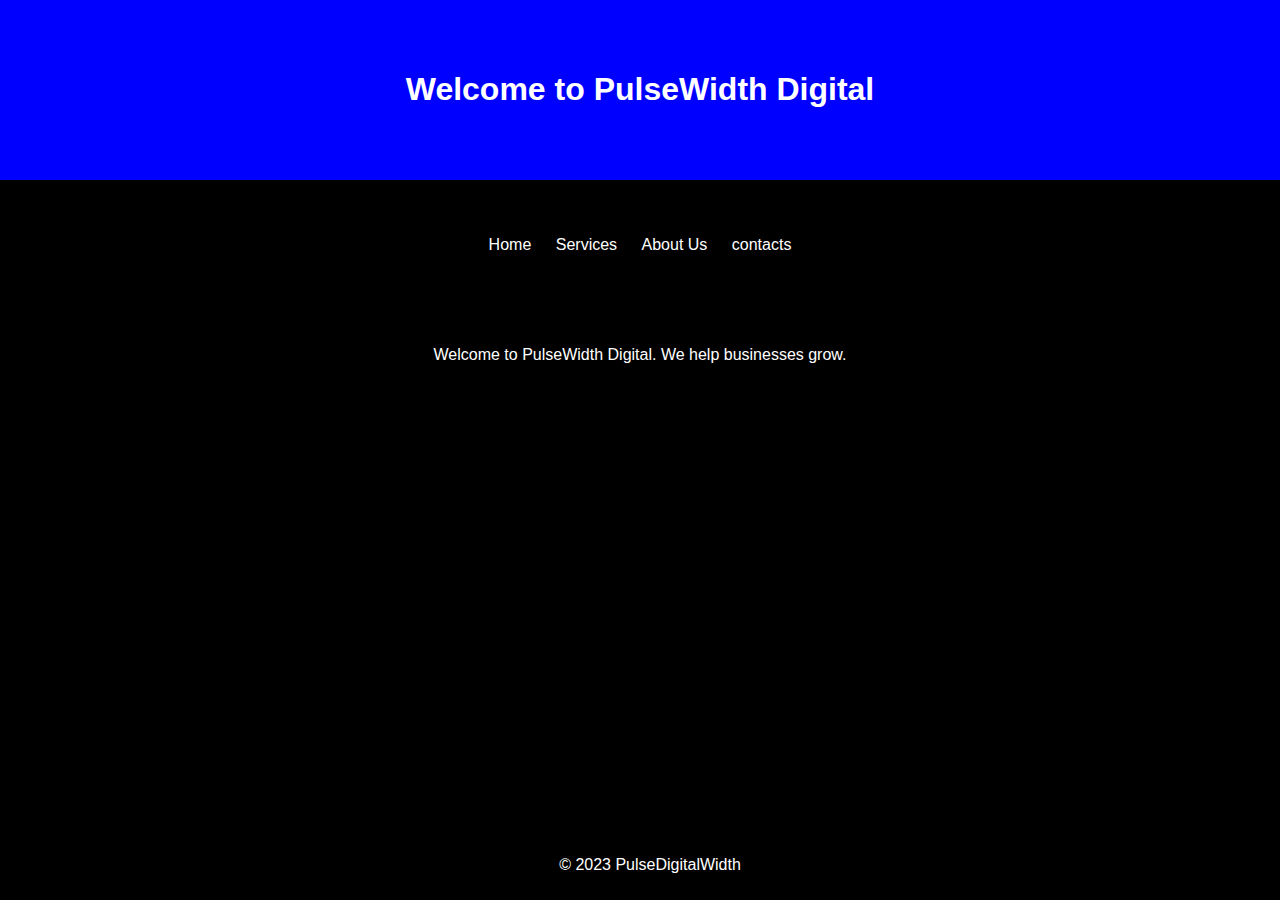
==== index.html @ 3aca99eb "Add files via upload" ====
<!DOCTYPE html>
<html lang="en">
<head>
    <meta charset="UTF-8">
    <meta name="viewport" content="width=device-width, initial-scale=1.0">
    <link rel="stylesheet" href="styles.css">
    <title>PulseDigitalWidth - Home</title>
</head>
<body>
    <header>
        <h1>Welcome to PulseWidth Digital</h1>
    </header>
    <nav>
        <ul>
            <li><a href="index.html">Home</a></li>
            <li><a href="services.html">Services</a></li>
            <li><a href="about.html">About Us</a></li>
            <li><a href="blog.html">contacts</a></li>
        </ul>
    </nav>
    <main>
        <p>Welcome to PulseWidth Digital. We help businesses grow.</p>
    </main>
    <footer>
        <p>&copy; 2023 PulseDigitalWidth</p>
    </footer>
</body>
</html>
---- styles.css ----
body {
  background-color: black;
  color: white;
  font-family: Arial, sans-serif;
  margin: 0;
}

header {
  background-color: blue;
  text-align: center;
  padding: 50px;
}

nav ul {
  background-color: black;
  list-style-type: none;
  text-align: center;
  padding:40px;
}

nav ul li {
  display: inline;
  margin: 10px;
}

nav a {
  text-decoration: none;
  color: white;
  transition: color 0.3s;
}

nav a:hover {
  color: blue;
}

main {
  text-align: center;
  padding: 20px;
}

footer {
  text-align: center;
  background-color: black;
  padding: 10px;
  position: absolute;
  bottom: 0;
  width: 100%;
}

.social{
  text-align: center;
}

.white{
  background-color:blue;
  color: rgb(255, 255, 255);
}

.home button{
    border: none;
    padding: 10px 20px;
    cursor: pointer;
    float: right;

}

.add{
  display: flex;
  
    padding: 15px;
    margin: 15px;
    border: 2px solid #ccc;
    flex-direction: column;
  
}

.direction-view{
  display: flex;
  flex-direction: row;
}
.home{
  text-decoration: none;
  background-color: blue;
  color: white;
  text-align: center;
  padding: 10px;
  border-radius: 5px;
}
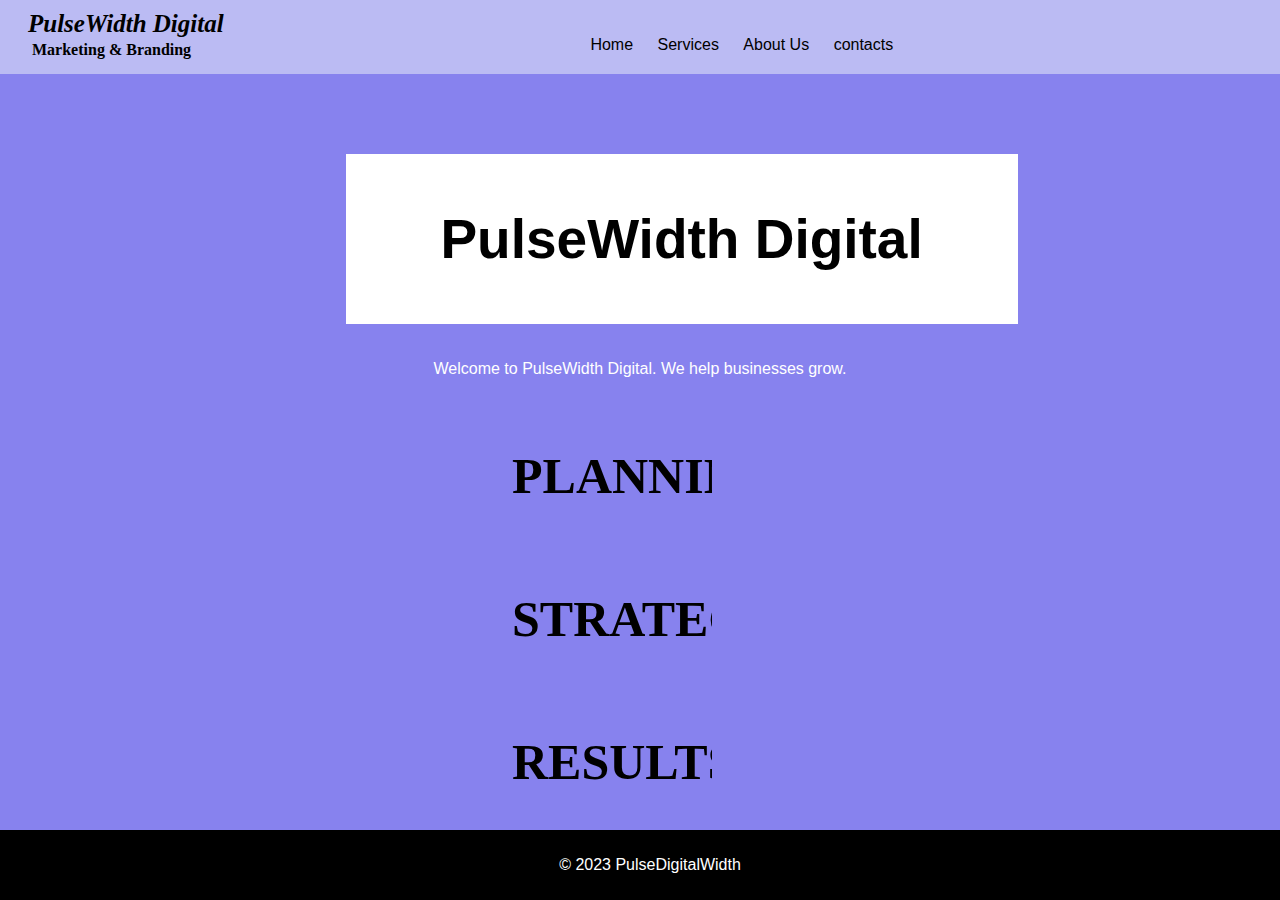
==== commit eb1a81ec: "Add files via upload" ====
--- a/index.html
+++ b/index.html
@@ -5,22 +5,162 @@
     <meta name="viewport" content="width=device-width, initial-scale=1.0">
     <link rel="stylesheet" href="styles.css">
     <title>PulseDigitalWidth - Home</title>
+    <style>
+    header {
+  background-color: rgb(187, 187, 243);
+  text-align: center;
+  padding: 10px;
+  height: 6vh;
+
+
+}
+    
+    nav ul {
+        list-style-type: none;
+        text-align: center;
+        padding:10px;
+      }
+      
+      nav ul li {
+        display: inline;
+        margin: 10px;
+      }
+      
+      nav a {
+        text-decoration: none;
+        transition: color 0.3s;
+        color: black;
+      }
+      
+      nav a:hover {
+        color: white;
+        text-decoration: underline;
+      }
+
+       .logo{
+            margin-left: 1px;
+            text-align: left;
+             float: left;
+        }
+        .logo logo{
+            margin-left: 17px;
+            color: black;
+            font-family: 'Times New Roman', Times, serif; 
+            font-size: 25px;
+        }
+        .logo h4{
+            color: black;
+            font-family: 'Times New Roman', Times, serif;
+            margin-left: 21px;
+            margin-top: 3px;
+        }
+      .h1{
+        text-align: center;
+        margin-top: 80px;
+        border: solid white;
+        width: 50%;
+        padding: 13px;
+        margin-left: 27%;
+        background-color: white;
+        color: black;
+      }
+      .h1 h1{
+        font-family: Impact, Haettenschweiler, 'Arial Narrow Bold', sans-serif;
+        font-size: 55px;
+      }
+      .word-container{
+       
+        width: 200px;
+            overflow: hidden;
+            margin-left: 40%;
+      }
+      .word-list h1{
+        text-decoration:none ;
+        font-family: impact;
+        font-size: 50px;
+        color: black;
+      }
+      .word-list {
+            display: column;
+            animation: slideWords 3s forwards; /* Adjust the duration based on your preference */
+            
+        }
+        @keyframes slideWords {
+            0% {
+                transform: translateX(100%);
+            }
+
+            100% {
+                transform: translateX(5%);
+            }
+            100% {
+                transition: left to right;
+            }
+            
+        }/*keyframe to make it move*/
+    </style>
 </head>
 <body>
     <header>
-        <h1>Welcome to PulseWidth Digital</h1>
+        <div class="logo">
+            <logo><i><b>PulseWidth Digital</b></i></logo>
+            <h4>Marketing & Branding</h4>
+        </div>
+     <div class="nav">
+        <nav>
+            <ul>
+                <li><a href="index.html">Home</a></li>
+                <li><a href="services.html">Services</a></li>
+                <li><a href="about.html">About Us</a></li>
+                <li><a href="blog.html">contacts</a></li>
+            </ul>
+        </nav>
+    </div>
     </header>
-    <nav>
-        <ul>
-            <li><a href="index.html">Home</a></li>
-            <li><a href="services.html">Services</a></li>
-            <li><a href="about.html">About Us</a></li>
-            <li><a href="blog.html">contacts</a></li>
-        </ul>
-    </nav>
+    <div class="h1" >
+        <h1>PulseWidth Digital</h1>
+    </div>
+    
+    
     <main>
         <p>Welcome to PulseWidth Digital. We help businesses grow.</p>
     </main>
+
+   <div class="word-container">
+  <div class="word-list">
+    <h1>PLANNING</h1><br>
+  </div>
+    <div class="word-list">
+    <h1>STRATEGY</h1><br>
+    </div>
+    <div class="word-list">
+    <h1>RESULTS</h1>
+</div>
+</div>
+</body>
+<script>
+  // JavaScript to control the animation timings
+  const wordList = document.querySelector('.word-list');
+  const words = wordList.children;
+
+  let currentIndex = 0;
+
+  function slideNextWord() {
+      words[currentIndex].style.animation = Float32Array; // Reset animation
+      void words[currentIndex].offsetWidth; // Trigger reflow
+      words[currentIndex].style.animation = fetch; // Reapply animation
+
+      currentIndex = (currentIndex + 1) % words.length;
+      words[currentIndex].style.animation = 'slideWords 3s forwards';
+  }
+
+  // Start the initial animation
+  slideNextWord(1);
+
+  // Set interval for sliding in the next word every 3 seconds
+  setInterval(slideNextWord, 3000);
+</script>
+
     <footer>
         <p>&copy; 2023 PulseDigitalWidth</p>
     </footer>
--- a/styles.css
+++ b/styles.css
@@ -1,21 +1,14 @@
 body {
-  background-color: black;
+  background-color:#645de9c5;
   color: white;
   font-family: Arial, sans-serif;
   margin: 0;
 }
 
-header {
-  background-color: blue;
-  text-align: center;
-  padding: 50px;
-}
-
 nav ul {
-  background-color: black;
   list-style-type: none;
   text-align: center;
-  padding:40px;
+  padding:10px;
 }
 
 nav ul li {
@@ -25,12 +18,15 @@
 
 nav a {
   text-decoration: none;
-  color: white;
+  color: black;
   transition: color 0.3s;
+  font-family: Arial, Helvetica, sans-serif;
+
 }
 
 nav a:hover {
-  color: blue;
+  color: white;
+  text-decoration: underline;
 }
 
 main {
@@ -56,14 +52,24 @@
   color: rgb(255, 255, 255);
 }
 
-.home button{
+.button{
     border: none;
     padding: 10px 20px;
     cursor: pointer;
-    float: right;
+    margin-left: 87%;
+}
+.button button{
+  background-color:blue;
+  color: rgb(255, 255, 255);
+  border-radius: 5px;
 
 }
-
+.button button a{
+  color: white;
+  text-decoration: none;
+  font-family: Arial, Helvetica, sans-serif;
+  font-size: 15px;
+}
 .add{
   display: flex;
   
@@ -71,8 +77,9 @@
     margin: 15px;
     border: 2px solid #ccc;
     flex-direction: column;
-  
+   
 }
+
 
 .direction-view{
   display: flex;
@@ -86,3 +93,6 @@
   padding: 10px;
   border-radius: 5px;
 }
+
+
+
